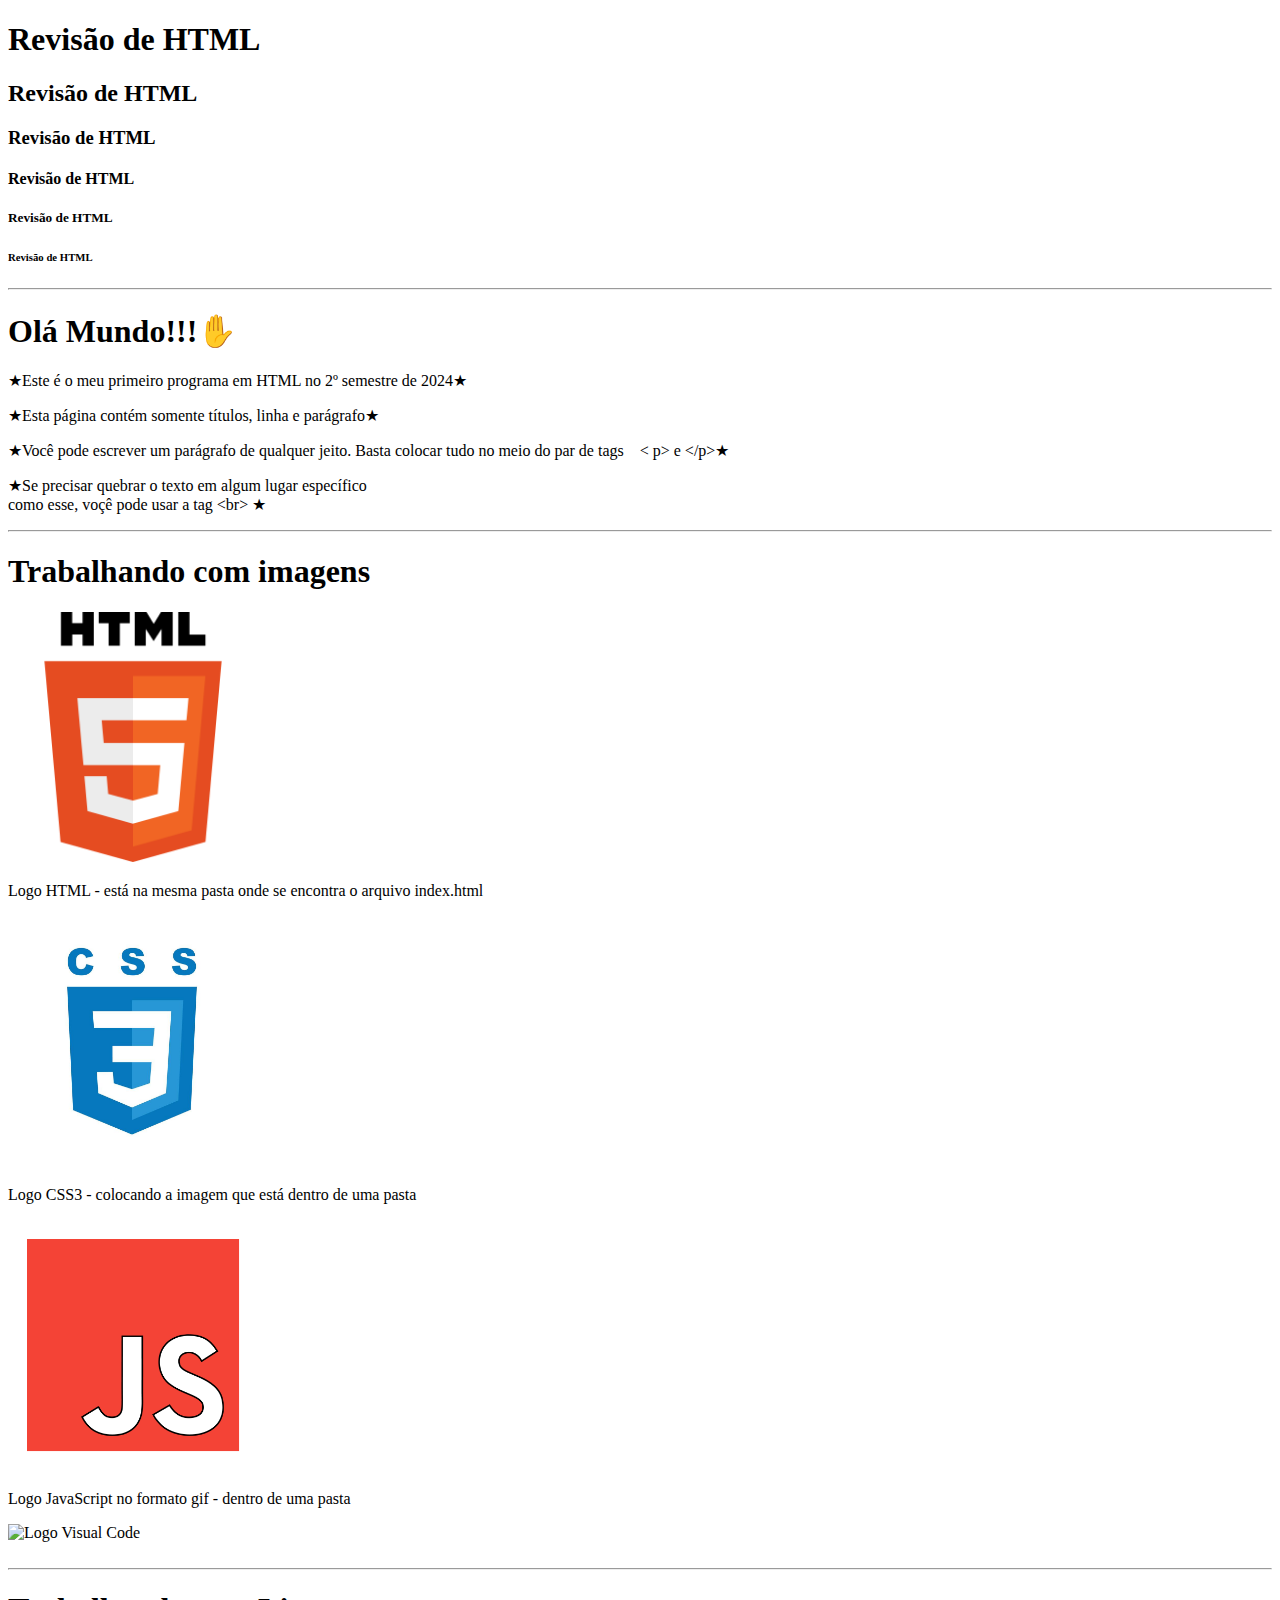
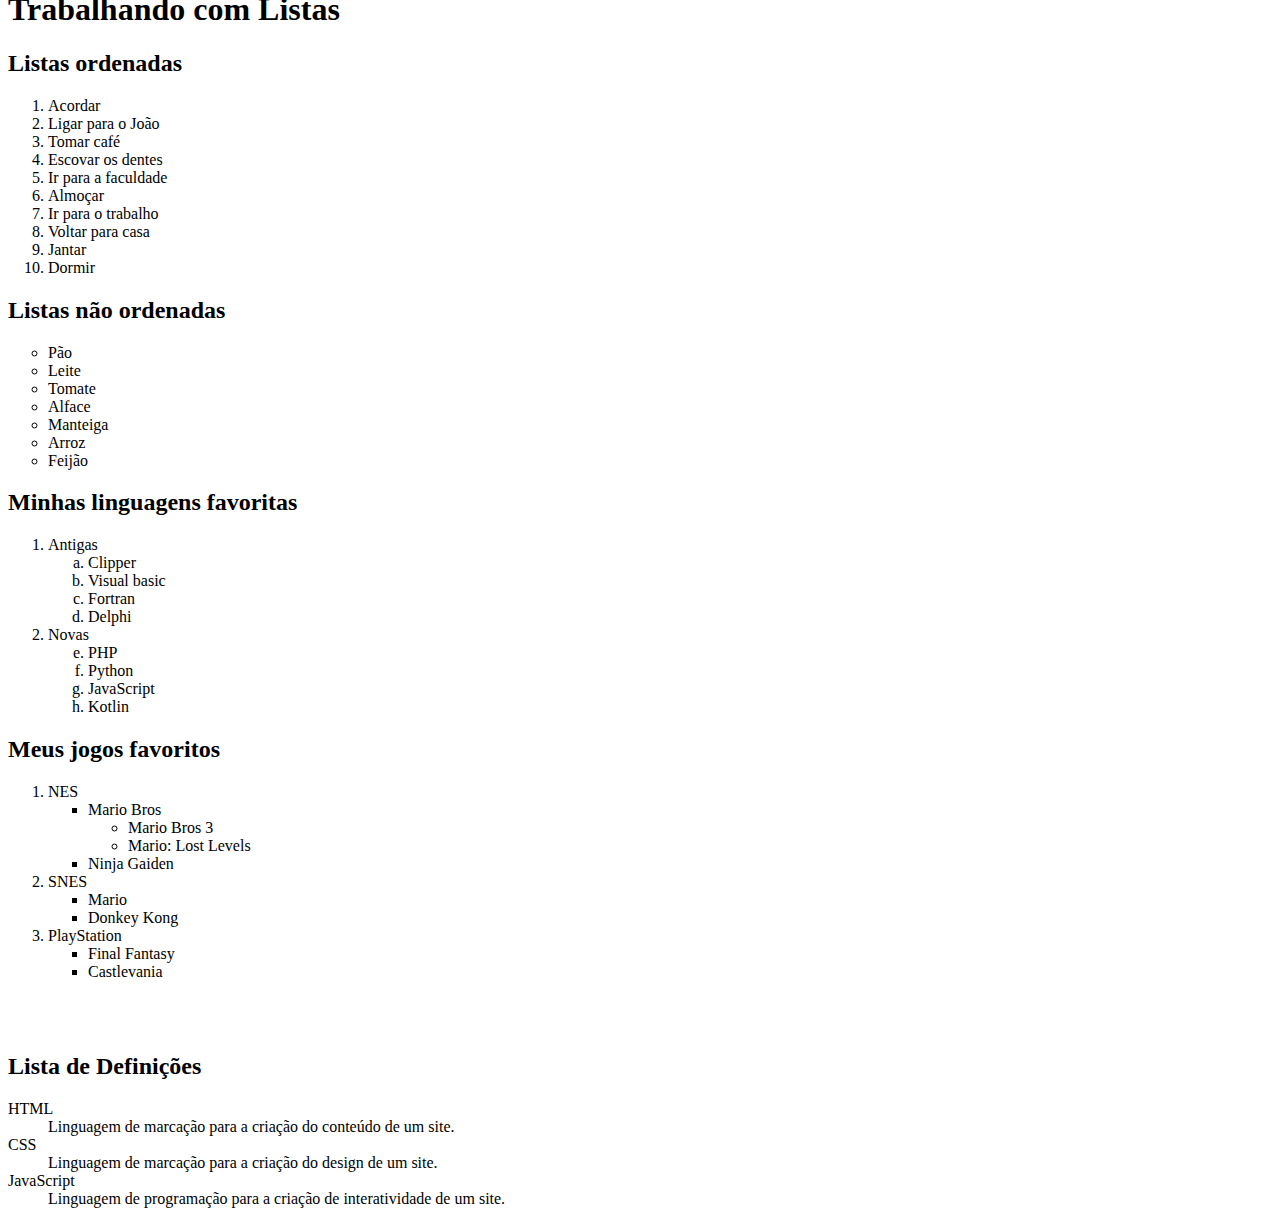
==== index.html @ d90f5f5e "okk" ====
<!DOCTYPE html>
<html lang="pt-br">
<head>
    <meta charset="UTF-8">
    <meta name="viewport" content="width=device-width, initial-scale=1.0">
    <link rel="shortcut icon" href="imagem/favicon.ico" type="imagem/x-icon">
    <title>Revisão HTML</title>
</head>
<body>
    <h1>Revisão de HTML</h1>
    <h2>Revisão de HTML</h2>
    <h3>Revisão de HTML</h3>
    <h4>Revisão de HTML</h4>
    <h5>Revisão de HTML</h5>
    <h6>Revisão de HTML</h6>
    <hr>

    <h1>Olá Mundo!!!&#9995;</h1>
    <p>&#9733;Este é o meu primeiro programa em HTML no 2º semestre de 2024&#9733;</p>
    <p>&#9733;Esta página contém somente títulos, linha e parágrafo&#9733;</p>
    <p>
        &#9733;Você pode escrever um parágrafo de qualquer jeito. Basta colocar tudo no meio do par de tags &nbsp;&nbsp;&nbsp;&lt; p&gt; e &lt;/p&gt;&#9733;
        <!-- &nbsp; = caracter de espaço -->
         <!-- https://www.w3schools.com/charsets/ref_utf_basic_latin.asp = página que contém os caracteres especiais -->
    </p>

    <p>
        &#9733;Se precisar quebrar o texto em algum lugar específico <br> como esse, voçê pode usar a tag &lt;br&gt;
        &#9733;
    </p>
    <hr>

    <h1>Trabalhando com imagens</h1>
    <img src="logo HTML.png" width="250" alt="logo do HTML">
    <p>Logo HTML - está na mesma pasta onde se encontra o arquivo index.html</p>
    <img src="imagem/logo CSS.jpg" width="250" alt="Logo do CSS3">
    <p>Logo CSS3 - colocando a imagem que está dentro de uma pasta</p>
    <img src="imagem/logo JAVA SCRIPT.gif"  width="250" alt="Logo JS">
    <p>Logo JavaScript no formato gif - dentro de uma pasta</p>
    <img src="https://logowik.com/content/uploads/images/visual-studio-code7642.jpg" width="250" alt="Logo Visual Code">
    <br><br>
    <hr>

    <h1>Trabalhando com Listas</h1>
    <h2>Listas ordenadas</h2>
    <ol>
        <li>Acordar</li>
        <li>Ligar para o João</li>
        <li>Tomar café</li>
        <li>Escovar os dentes</li>
        <li>Ir para a faculdade</li>
        <li>Almoçar</li>
        <li>Ir para o trabalho</li>
        <li>Voltar para casa</li>
        <li>Jantar</li>
        <li>Dormir</li>
    </ol>
    <h2>Listas não ordenadas</h2>
    <ul type = "circle">
        <li>Pão</li>
        <li>Leite</li>
        <li>Tomate</li>
        <li>Alface</li>
        <li>Manteiga</li>
        <li>Arroz</li>
        <li>Feijão</li>
    </ul>
    <h2>Minhas linguagens favoritas</h2>
    <ol>
        <li>Antigas</li>
        <ol type = "a">
            <li>Clipper</li>
            <li>Visual basic</li>
            <li>Fortran</li>
            <li>Delphi</li>
        </ol>
        <li>Novas</li>
        <ol type = "a" start="5">
            <li>PHP</li>
            <li>Python</li>
            <li>JavaScript</li>
            <li>Kotlin</li>
        </ol>
    </ol>
    <h2>Meus jogos favoritos</h2>
    <ol>
        <li>NES</li>
        <ul type = "square">
            <li>Mario Bros</li>
            <ul type = "circle">
                <li>Mario Bros 3</li>
                <li>Mario: Lost Levels</li>
            </ul>
            <li>Ninja Gaiden</li>
        </ul>
        <li>SNES</li>
        <ul type = "square">
            <li>Mario</li>
            <li>Donkey Kong</li>
        </ul>
        <li>PlayStation</li>
        <ul type = "square">
            <li>Final Fantasy</li>
            <li>Castlevania</li>
        </ul>
    </ol>
    <br><br>
    <h2>Lista de Definições</h2>
    <dl>
        <dt>HTML</dt>
        <dd>Linguagem de marcação para a criação do conteúdo de um site.</dd>
        <dt>CSS</dt>
        <dd>Linguagem de marcação para a criação do design de um site.</dd>
        <dt>JavaScript</dt>
        <dd>Linguagem de programação para a criação de interatividade de um site.</dd>
    </dl>
</body>
</html>
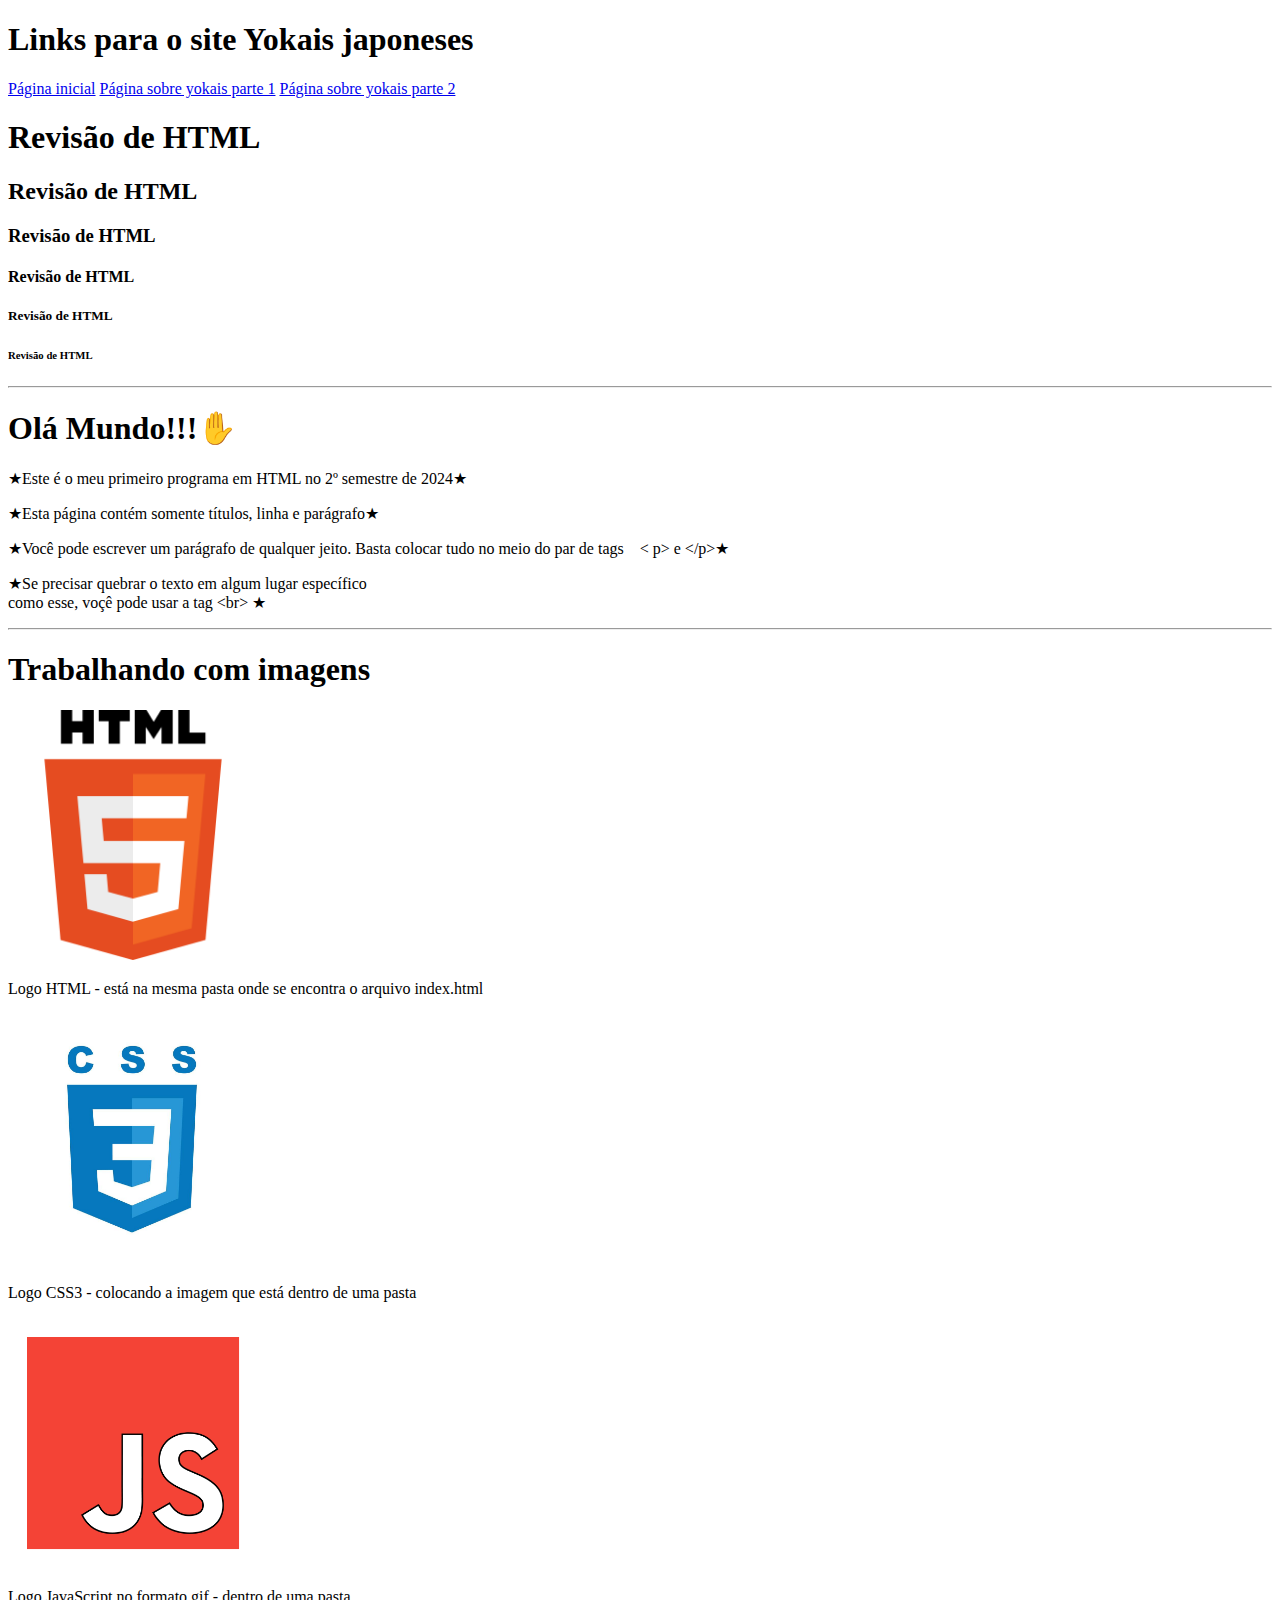
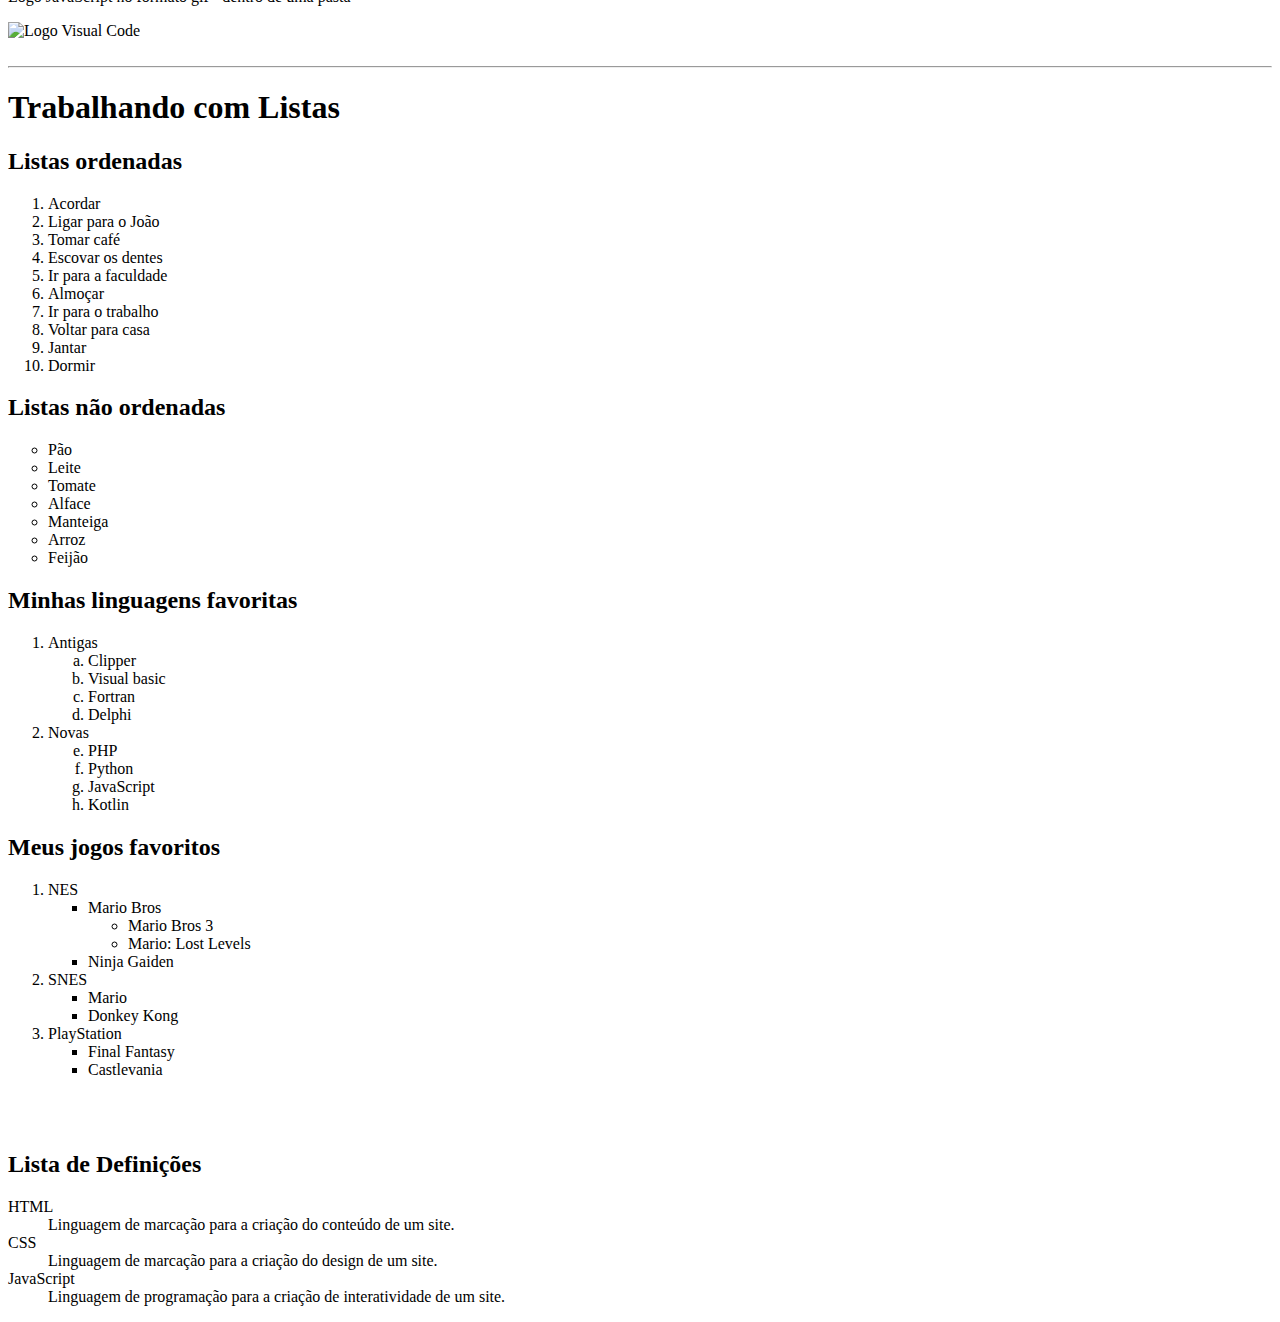
==== commit 879e99a7: "ih" ====
--- a/index.html
+++ b/index.html
@@ -7,6 +7,11 @@
     <title>Revisão HTML</title>
 </head>
 <body>
+    <h1>Links para o site Yokais japoneses</h1>
+    <a href="Desafio 4/index1.html">Página inicial</a>
+    <a href="Desafio 4/index2.html">Página sobre yokais parte 1</a>
+    <a href="Desafio 4/index3.html">Página sobre yokais parte 2</a>
+
     <h1>Revisão de HTML</h1>
     <h2>Revisão de HTML</h2>
     <h3>Revisão de HTML</h3>
